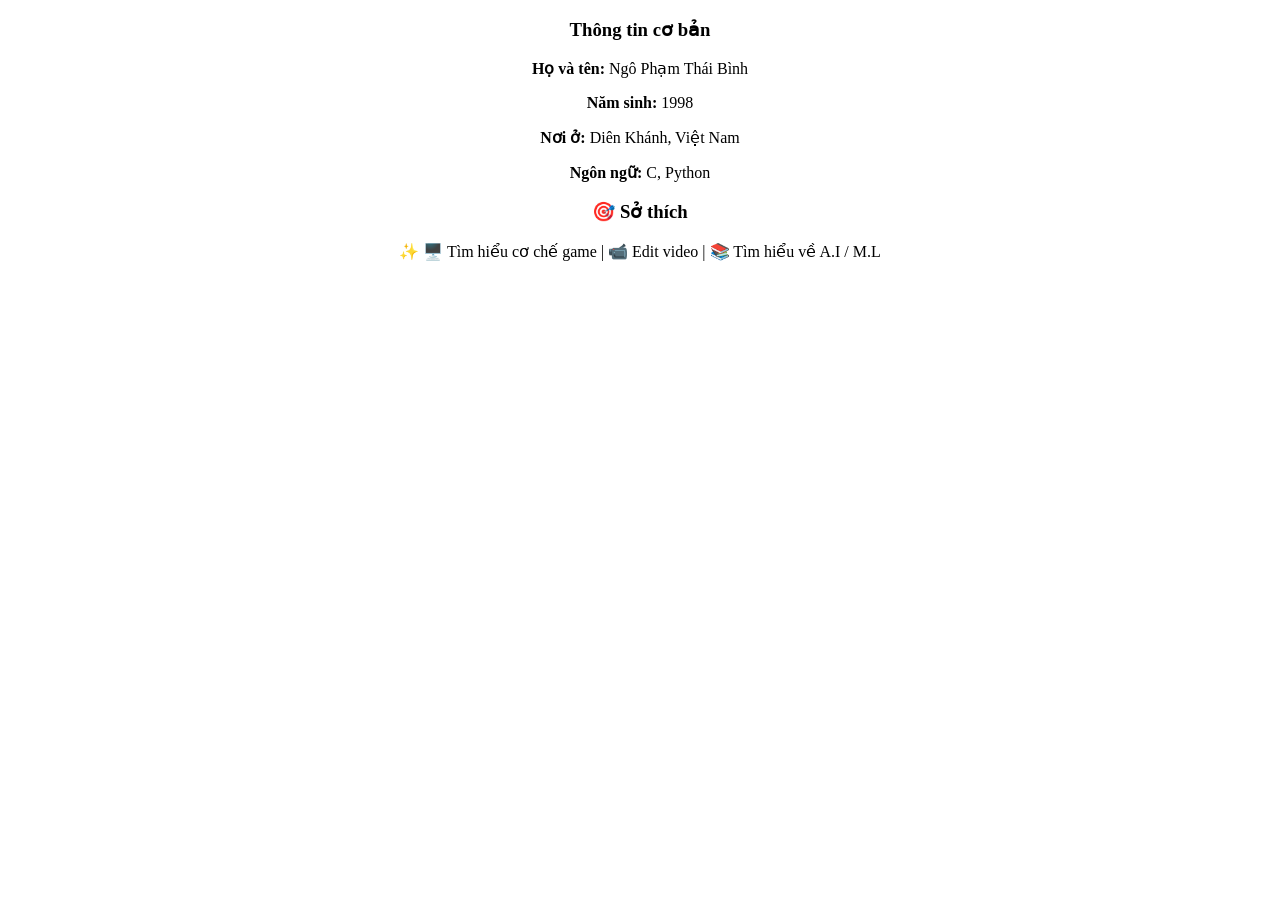
==== index.html @ d0016b6d "Add files via upload Giới thiệu bản thân" ====
<!DOCTYPE html>
<html lang="vi">
<head>
    <meta charset="UTF-8">
    <meta name="viewport" content="width=device-width, initial-scale=1.0">
    <title>Giới Thiệu Bản Thân</title>
</head>

<body>
    <div style="text-align: center;">
        <h3>Thông tin cơ bản</h3>
        <p><strong>Họ và tên:</strong> Ngô Phạm Thái Bình</p>
        <p><strong>Năm sinh:</strong> 1998</p>
        <p><strong>Nơi ở:</strong> Diên Khánh, Việt Nam</p>
        <p><strong>Ngôn ngữ:</strong> C, Python</p>
    </div>

    <div style="text-align: center;">
        <h3>🎯 Sở thích</h3>
        <p>✨ 🖥️ Tìm hiểu cơ chế game | 📹 Edit video | 📚 Tìm hiểu về A.I / M.L</p>
    </div>
</body>
</html>
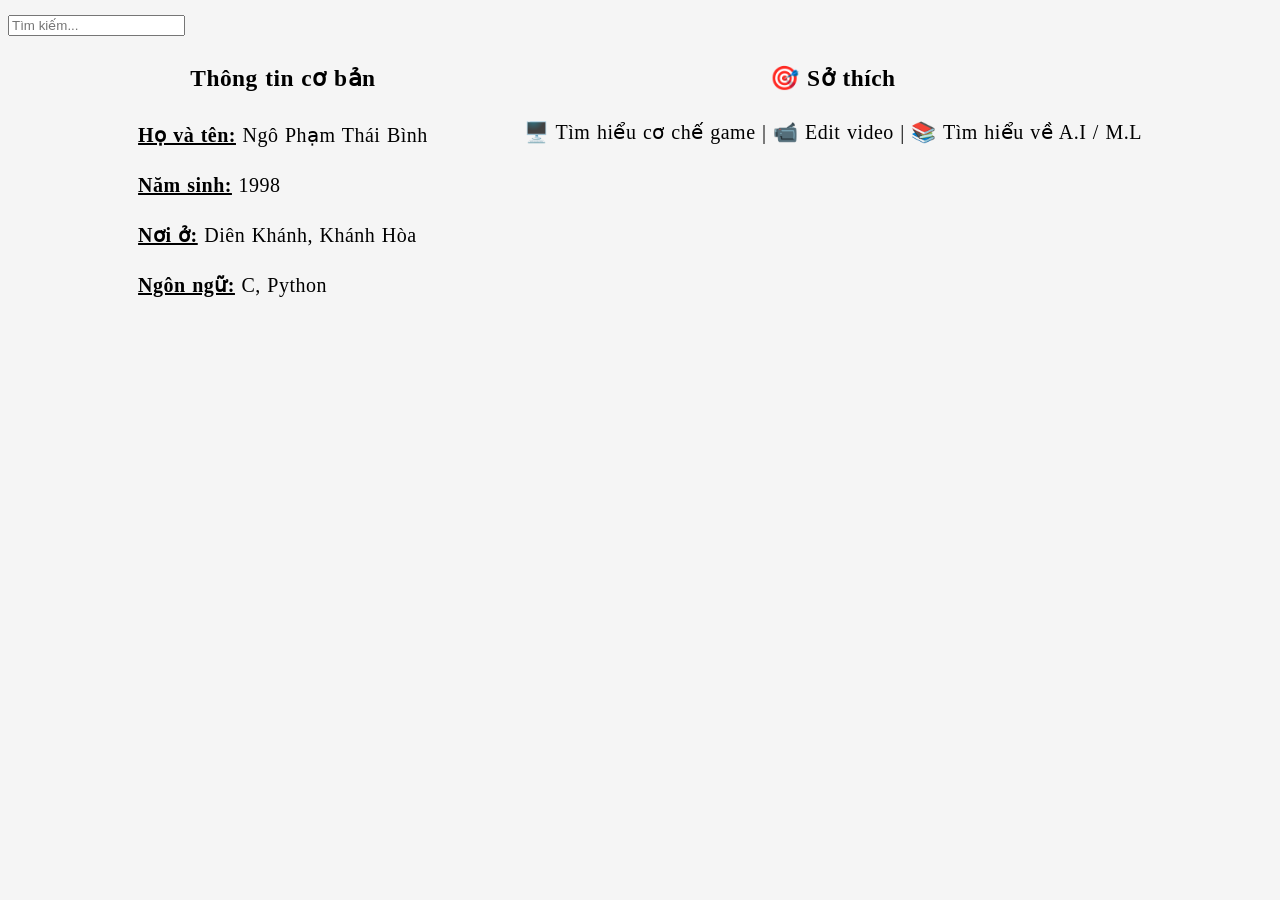
==== commit 5fc7b53e: "Update index.html thêm ô tìm kiếm, thay màu nền" ====
--- a/index.html
+++ b/index.html
@@ -4,20 +4,44 @@
     <meta charset="UTF-8">
     <meta name="viewport" content="width=device-width, initial-scale=1.0">
     <title>Giới Thiệu Bản Thân</title>
+    <style>
+        body {
+            background-color: #F5F5F5;
+        }
+</style>
 </head>
 
-<body>
-    <div style="text-align: center;">
-        <h3>Thông tin cơ bản</h3>
-        <p><strong>Họ và tên:</strong> Ngô Phạm Thái Bình</p>
-        <p><strong>Năm sinh:</strong> 1998</p>
-        <p><strong>Nơi ở:</strong> Diên Khánh, Việt Nam</p>
-        <p><strong>Ngôn ngữ:</strong> C, Python</p>
-    </div>
+<body style="font-family: 'Times New Roman', 'Roboto', sans-serif;
+                    font-size: 20px; 
+                    letter-spacing: 0.5px;
+                    line-height: 1.5;
+                    word-spacing: 1px;">
 
-    <div style="text-align: center;">
-        <h3>🎯 Sở thích</h3>
-        <p>✨ 🖥️ Tìm hiểu cơ chế game | 📹 Edit video | 📚 Tìm hiểu về A.I / M.L</p>
+    <header role="banner">
+        <input type="search" placeholder="Tìm kiếm..." id="global-search">
+    </header>
+
+<div style="display: flex; justify-content: space-around; align-items: flex-start; max-width: 1100px; margin: 0 auto;">
+
+        <div style="text-align: center">
+            <h3>Thông tin cơ bản</h3>
+
+            <div style="text-align: left;">
+                <p><u><strong>Họ và tên:</strong></u> Ngô Phạm Thái Bình</p>
+                <p><u><strong>Năm sinh:</strong></u> 1998</p>
+                <p><u><strong>Nơi ở:</strong></u> Diên Khánh, Khánh Hòa</p>
+                <p><u><strong>Ngôn ngữ:</strong></u> C, Python</p>
+            </div>
+        </div>
+
+        <div style="text-align: center">
+            <h3 style="margin-bottom: 15px">🎯 Sở thích</h3>
+            
+            <div style="text-align: center;">
+                <p>🖥️ Tìm hiểu cơ chế game | 📹 Edit video | 📚 Tìm hiểu về A.I / M.L</p>
+            </div>
+        </div>
+
     </div>
 </body>
 </html>
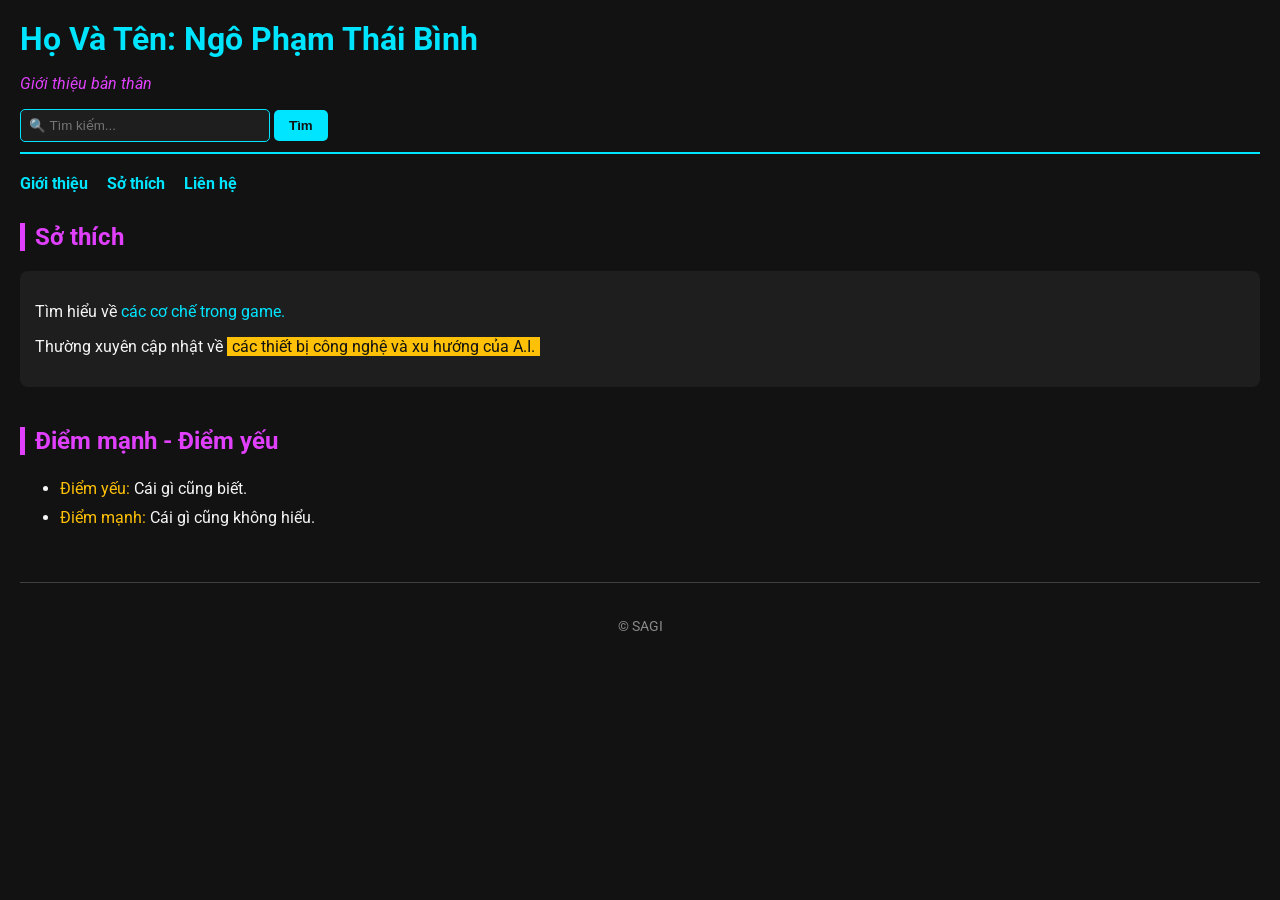
==== commit b2076cb5: "Update index.html Thay đổi toàn bộ giao diện, nội dung" ====
--- a/index.html
+++ b/index.html
@@ -1,47 +1,65 @@
 <!DOCTYPE html>
 <html lang="vi">
 <head>
-    <meta charset="UTF-8">
-    <meta name="viewport" content="width=device-width, initial-scale=1.0">
-    <title>Giới Thiệu Bản Thân</title>
-    <style>
-        body {
-            background-color: #F5F5F5;
-        }
-</style>
+    <meta charset="utf-8">
+    <link href="https://fonts.googleapis.com/css2?family=Roboto:wght@400;700&display=swap" rel="stylesheet">
+    <title>GIỚI THIỆU BẢN THÂN</title>
 </head>
+<body style="background-color: #121212; color: #F5F5F5; font-family: 'Roboto', sans-serif; margin: 0; padding: 20px;">
 
-<body style="font-family: 'Times New Roman', 'Roboto', sans-serif;
-                    font-size: 20px; 
-                    letter-spacing: 0.5px;
-                    line-height: 1.5;
-                    word-spacing: 1px;">
+    <header role="banner" style="border-bottom: 2px solid #00E5FF; padding-bottom: 10px; margin-bottom: 20px;">
+        <h1 style="color: #00E5FF; margin: 0;">Họ Và Tên: Ngô Phạm Thái Bình</h1>
+        <p style="font-style: italic; color: #E040FB;">Giới thiệu bản thân</p>
 
-    <header role="banner">
-        <input type="search" placeholder="Tìm kiếm..." id="global-search">
+        <!-- ô tìm kiếm -->
+        <div role="search" style="margin-top: 15px;">
+            <form action="#">
+                <!-- <label for="site-search" style="margin-right: 10px; color: #F5F5F5;">Tìm kiếm:</label> -->
+                <input type="search" id="site-search" name="q" 
+                       placeholder="&#128269; Tìm kiếm..."
+                       style="background-color: #1E1E1E; color: #F5F5F5; border: 1px solid #00E5FF; padding: 8px; border-radius: 5px; width: 250px;">
+                <input type="submit" value="Tìm" style="background-color: #00E5FF; color: #121212; border: none; padding: 8px 15px; border-radius: 5px; cursor: pointer; font-weight: bold;">
+            </form>
+        </div>
     </header>
 
-<div style="display: flex; justify-content: space-around; align-items: flex-start; max-width: 1100px; margin: 0 auto;">
+    <!-- Nav: các liên kết điều hướng -->
+    <nav role="navigation" style="margin-bottom: 30px;">
+        <ul style="list-style-type: none; padding: 0;">
+            <li style="display: inline; margin-right: 15px;"><a href="#infor" style="color: #00E5FF; text-decoration: none; font-weight: bold;">Giới thiệu</a></li>
+            <li style="display: inline; margin-right: 15px;"><a href="#DiemManhYeu" style="color: #00E5FF; text-decoration: none; font-weight: bold;">Sở thích</a></li>
+            <li style="display: inline;"><a href="#LienHe" style="color: #00E5FF; text-decoration: none; font-weight: bold;">Liên hệ</a></li>
+        </ul>
+    </nav>
 
-        <div style="text-align: center">
-            <h3>Thông tin cơ bản</h3>
+    <!-- Main: nội dung chính của trang -->
+    <main role="main">
+        
+        <section id="infor" style="margin-bottom: 40px;">
+            <h2 style="color: #E040FB; border-left: 5px solid #E040FB; padding-left: 10px;">Sở thích</h2>
+            <article style="background-color: #1E1E1E; padding: 15px; border-radius: 8px;">
+                <p>Tìm hiểu về <span style="color: #00E5FF;">các cơ chế trong game.</strong></p>
+                <p>Thường xuyên cập nhật về <mark style="background-color: #FFC107; color: #121212; padding: 0 5px;">các thiết bị công nghệ và xu hướng của A.I.</mark></p>
+            </article>
+        </section>
 
-            <div style="text-align: left;">
-                <p><u><strong>Họ và tên:</strong></u> Ngô Phạm Thái Bình</p>
-                <p><u><strong>Năm sinh:</strong></u> 1998</p>
-                <p><u><strong>Nơi ở:</strong></u> Diên Khánh, Khánh Hòa</p>
-                <p><u><strong>Ngôn ngữ:</strong></u> C, Python</p>
-            </div>
-        </div>
+        <section id="DiemManhYeu" style="margin-bottom: 40px;">
+            <h2 style="color: #E040FB; border-left: 5px solid #E040FB; padding-left: 10px;">Điểm mạnh - Điểm yếu</h2>
+            <ul style="line-height: 1.8;">
+                <li><span style="color: #FFC107;">Điểm yếu: </span>Cái gì cũng biết.</li>
+                <li><span style="color: #FFC107;">Điểm mạnh: </span>Cái gì cũng không hiểu.</li>
+            </ul>
+        </section>
 
-        <div style="text-align: center">
-            <h3 style="margin-bottom: 15px">🎯 Sở thích</h3>
-            
-            <div style="text-align: center;">
-                <p>🖥️ Tìm hiểu cơ chế game | 📹 Edit video | 📚 Tìm hiểu về A.I / M.L</p>
-            </div>
-        </div>
+    </main>
 
-    </div>
+    <!-- Footer: chân trang với thông tin liên hệ-->
+    <footer role="contentinfo" style="margin-top: 50px; border-top: 1px solid #404040; padding-top: 20px; text-align: center; font-size: 0.9em;">
+        <section id="LienHe">
+            <!-- <p>Email: <span style="color: #00E5FF;">nptb98@gmail.com</span></p> -->
+        </section>
+        <p style="color: #888888;">&copy; SAGI</p>
+    </footer>
+
 </body>
-</html>
+</html>
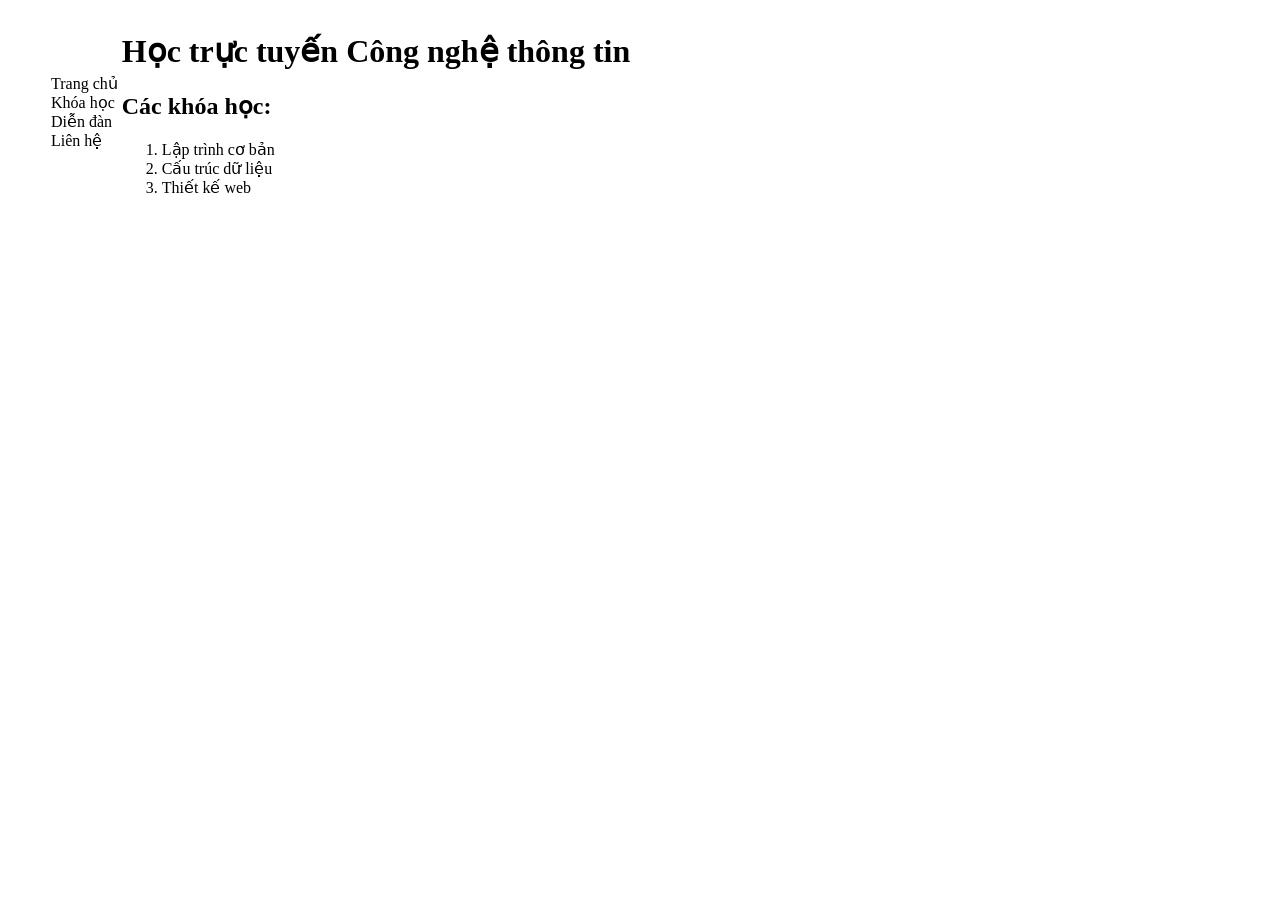
==== commit 3c56458a: "Update index.html bài tập HTML" ====
--- a/index.html
+++ b/index.html
@@ -1,65 +1,30 @@
 <!DOCTYPE html>
 <html lang="vi">
 <head>
-    <meta charset="utf-8">
-    <link href="https://fonts.googleapis.com/css2?family=Roboto:wght@400;700&display=swap" rel="stylesheet">
-    <title>GIỚI THIỆU BẢN THÂN</title>
+    <meta charset="UTF-8">
+    <title>Học trực tuyến CNTT</title>
 </head>
-<body style="background-color: #121212; color: #F5F5F5; font-family: 'Roboto', sans-serif; margin: 0; padding: 20px;">
+<body>
+    <table>
+        <td>
+            <ul style="list-style-type: none;">
+                <li><a>Trang chủ</a></li>
+                <li><a>Khóa học</a></li>
+                <li><a>Diễn đàn</a></li>
+                <li><a>Liên hệ</a></li>
+            </ul>
+        </td>
 
-    <header role="banner" style="border-bottom: 2px solid #00E5FF; padding-bottom: 10px; margin-bottom: 20px;">
-        <h1 style="color: #00E5FF; margin: 0;">Họ Và Tên: Ngô Phạm Thái Bình</h1>
-        <p style="font-style: italic; color: #E040FB;">Giới thiệu bản thân</p>
-
-        <!-- ô tìm kiếm -->
-        <div role="search" style="margin-top: 15px;">
-            <form action="#">
-                <!-- <label for="site-search" style="margin-right: 10px; color: #F5F5F5;">Tìm kiếm:</label> -->
-                <input type="search" id="site-search" name="q" 
-                       placeholder="&#128269; Tìm kiếm..."
-                       style="background-color: #1E1E1E; color: #F5F5F5; border: 1px solid #00E5FF; padding: 8px; border-radius: 5px; width: 250px;">
-                <input type="submit" value="Tìm" style="background-color: #00E5FF; color: #121212; border: none; padding: 8px 15px; border-radius: 5px; cursor: pointer; font-weight: bold;">
-            </form>
-        </div>
-    </header>
-
-    <!-- Nav: các liên kết điều hướng -->
-    <nav role="navigation" style="margin-bottom: 30px;">
-        <ul style="list-style-type: none; padding: 0;">
-            <li style="display: inline; margin-right: 15px;"><a href="#infor" style="color: #00E5FF; text-decoration: none; font-weight: bold;">Giới thiệu</a></li>
-            <li style="display: inline; margin-right: 15px;"><a href="#DiemManhYeu" style="color: #00E5FF; text-decoration: none; font-weight: bold;">Sở thích</a></li>
-            <li style="display: inline;"><a href="#LienHe" style="color: #00E5FF; text-decoration: none; font-weight: bold;">Liên hệ</a></li>
-        </ul>
-    </nav>
-
-    <!-- Main: nội dung chính của trang -->
-    <main role="main">
-        
-        <section id="infor" style="margin-bottom: 40px;">
-            <h2 style="color: #E040FB; border-left: 5px solid #E040FB; padding-left: 10px;">Sở thích</h2>
-            <article style="background-color: #1E1E1E; padding: 15px; border-radius: 8px;">
-                <p>Tìm hiểu về <span style="color: #00E5FF;">các cơ chế trong game.</strong></p>
-                <p>Thường xuyên cập nhật về <mark style="background-color: #FFC107; color: #121212; padding: 0 5px;">các thiết bị công nghệ và xu hướng của A.I.</mark></p>
-            </article>
-        </section>
-
-        <section id="DiemManhYeu" style="margin-bottom: 40px;">
-            <h2 style="color: #E040FB; border-left: 5px solid #E040FB; padding-left: 10px;">Điểm mạnh - Điểm yếu</h2>
-            <ul style="line-height: 1.8;">
-                <li><span style="color: #FFC107;">Điểm yếu: </span>Cái gì cũng biết.</li>
-                <li><span style="color: #FFC107;">Điểm mạnh: </span>Cái gì cũng không hiểu.</li>
-            </ul>
-        </section>
-
-    </main>
-
-    <!-- Footer: chân trang với thông tin liên hệ-->
-    <footer role="contentinfo" style="margin-top: 50px; border-top: 1px solid #404040; padding-top: 20px; text-align: center; font-size: 0.9em;">
-        <section id="LienHe">
-            <!-- <p>Email: <span style="color: #00E5FF;">nptb98@gmail.com</span></p> -->
-        </section>
-        <p style="color: #888888;">&copy; SAGI</p>
-    </footer>
+        <td>
+            <h1>Học trực tuyến Công nghệ thông tin</h1>
+            <h2>Các khóa học:</h2>
+            <ol>
+                <li>Lập trình cơ bản</li>
+                <li>Cấu trúc dữ liệu</li>
+                <li>Thiết kế web</li>
+            </ol>
+        </td>
+    </table>
 
 </body>
 </html>
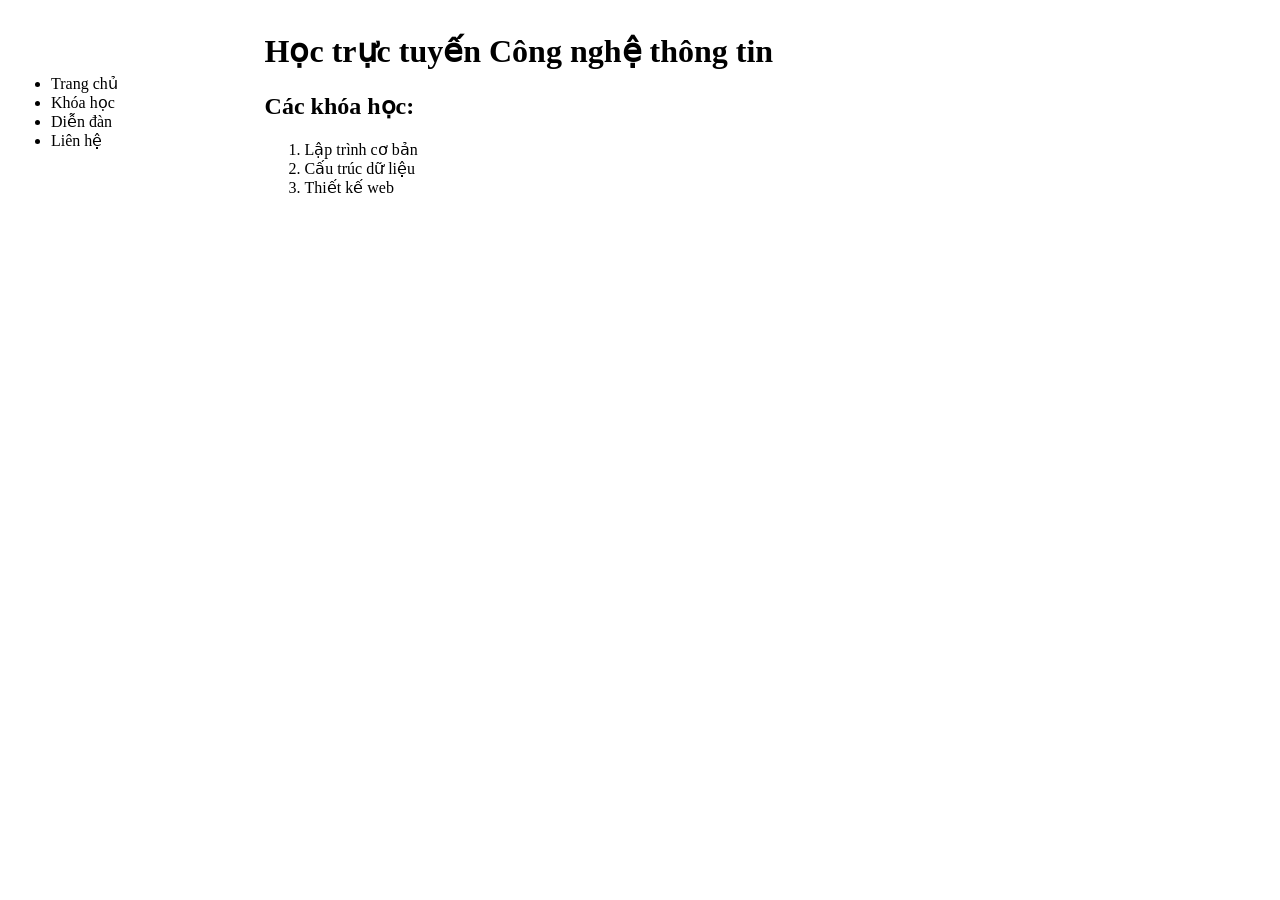
==== commit 1b8c9c4a: "Update index.html cập nhập giao diện bài tập" ====
--- a/index.html
+++ b/index.html
@@ -5,9 +5,9 @@
     <title>Học trực tuyến CNTT</title>
 </head>
 <body>
-    <table>
-        <td>
-            <ul style="list-style-type: none;">
+    <table border="0" width="100%">
+        <td width="20%">
+            <ul>
                 <li><a>Trang chủ</a></li>
                 <li><a>Khóa học</a></li>
                 <li><a>Diễn đàn</a></li>
@@ -15,7 +15,7 @@
             </ul>
         </td>
 
-        <td>
+        <td width="80%">
             <h1>Học trực tuyến Công nghệ thông tin</h1>
             <h2>Các khóa học:</h2>
             <ol>
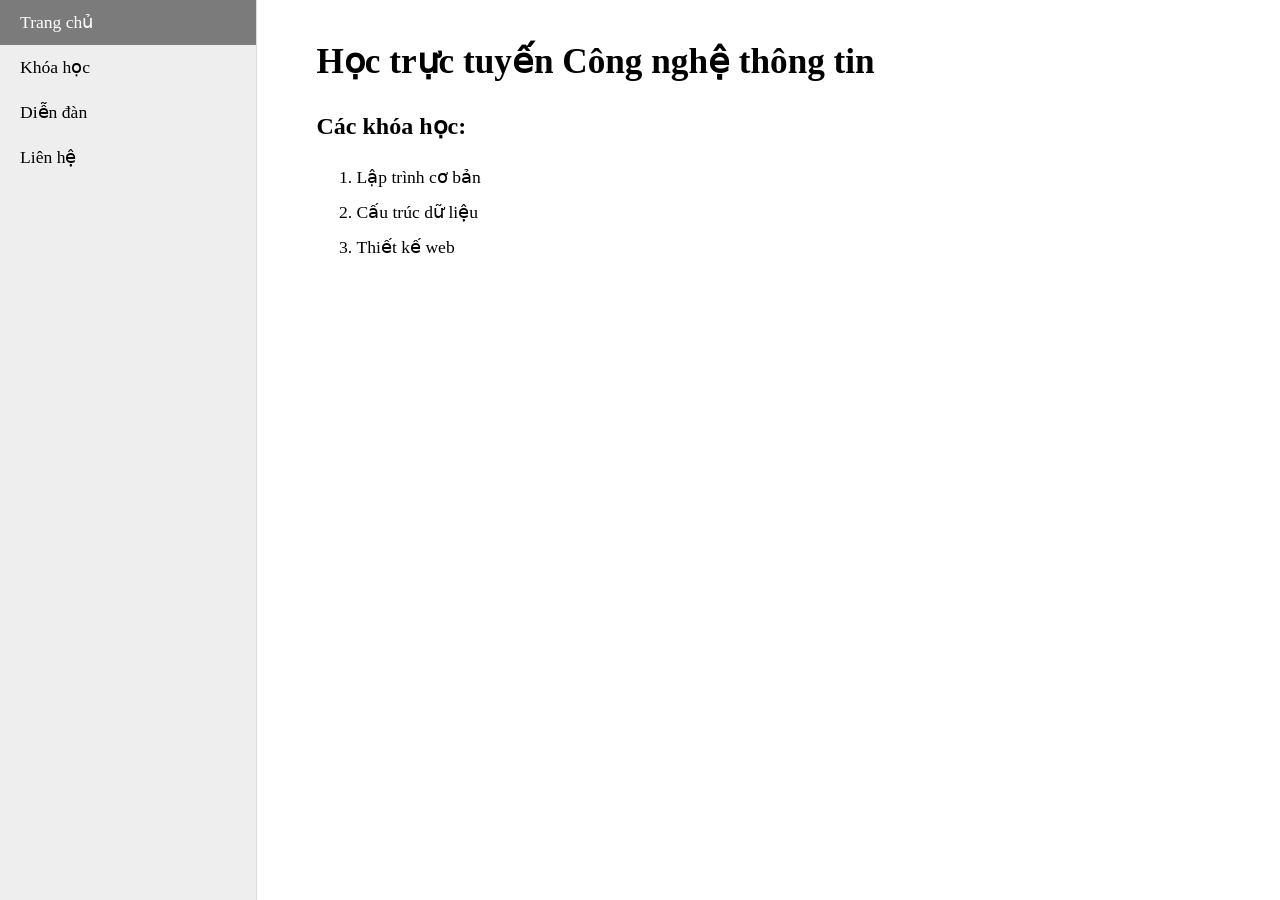
==== commit ade41acb: "Update index.html Sử dụng A.I thêm CSS vào để tạo giao diện giống giao diện mẫu" ====
--- a/index.html
+++ b/index.html
@@ -3,6 +3,103 @@
 <head>
     <meta charset="UTF-8">
     <title>Học trực tuyến CNTT</title>
+    <style>
+        /* 1. KHAI BÁO BIẾN */
+        :root {
+            --bg-sidebar: #eeeeee;
+            --bg-active-sidebar: #7b7b7b; /* Chỉ dùng cho menu bên trái */
+            --text-main: #000000;
+            --text-white: #ffffff;
+            --font-main: "Times New Roman", Times, serif;
+        }
+        
+
+        /* 2. RESET & CẤU HÌNH CHUNG */
+        html, body {
+            margin: 0;
+            padding: 0;
+            height: 100%;
+            font-family: var(--font-main);
+        }
+
+        table {
+            border-collapse: collapse;
+            width: 100%;
+            height: 100vh;
+            border: none;
+        }
+
+        /* 3. CỘT BÊN TRÁI (SIDEBAR) */
+        td[width="20%"] {
+            background-color: var(--bg-sidebar);
+            vertical-align: top;
+            padding: 0;
+            border-right: 1px solid #ddd;
+        }
+
+        /* Định dạng menu bên trái */
+        td[width="20%"] ul {
+            list-style-type: none;
+            padding: 0;
+            margin: 0;
+        }
+
+        /* CHỈ ĐỔI MÀU VÙNG CHỌN CHO MENU BÊN TRÁI */
+        td[width="20%"] li:first-child {
+            background-color: var(--bg-active-sidebar);
+        }
+
+        td[width="20%"] li:first-child a {
+            color: var(--text-white);
+        }
+
+        td[width="20%"] a {
+            text-decoration: none;
+            color: var(--text-main);
+            display: block;
+            padding: 12px 20px;
+            font-size: 1.1rem;
+        }
+
+        /* 4. CỘT BÊN PHẢI (NỘI DUNG CHÍNH) */
+        td[width="80%"] {
+            vertical-align: top;
+            padding: 40px 60px;
+            background-color: white;
+        }
+
+        /* Giữ danh sách bên phải nguyên bản, không bị ảnh hưởng bởi CSS vùng chọn */
+        td[width="80%"] ol {
+            margin-top: 15px;
+            line-height: 2;
+            font-size: 1.1rem;
+        }
+
+        td[width="80%"] li {
+            background-color: transparent; /* Đảm bảo không có màu nền */
+            color: var(--text-main);       /* Đảm bảo chữ luôn màu đen */
+        }
+
+        /* 5. TIÊU ĐỀ */
+        h1 {
+            margin-top: 0;
+            font-size: 2.2rem;
+        }
+
+        h2 {
+            margin-top: 30px;
+            font-size: 1.5rem;
+        }
+
+        /* 6. RESPONSIVE */
+        @media (max-width: 768px) {
+            table, tr, td {
+                display: block !important;
+                width: 100% !important;
+                height: auto !important;
+            }
+        }
+    </style>
 </head>
 <body>
     <table border="0" width="100%">
@@ -25,6 +122,5 @@
             </ol>
         </td>
     </table>
-
 </body>
 </html>
